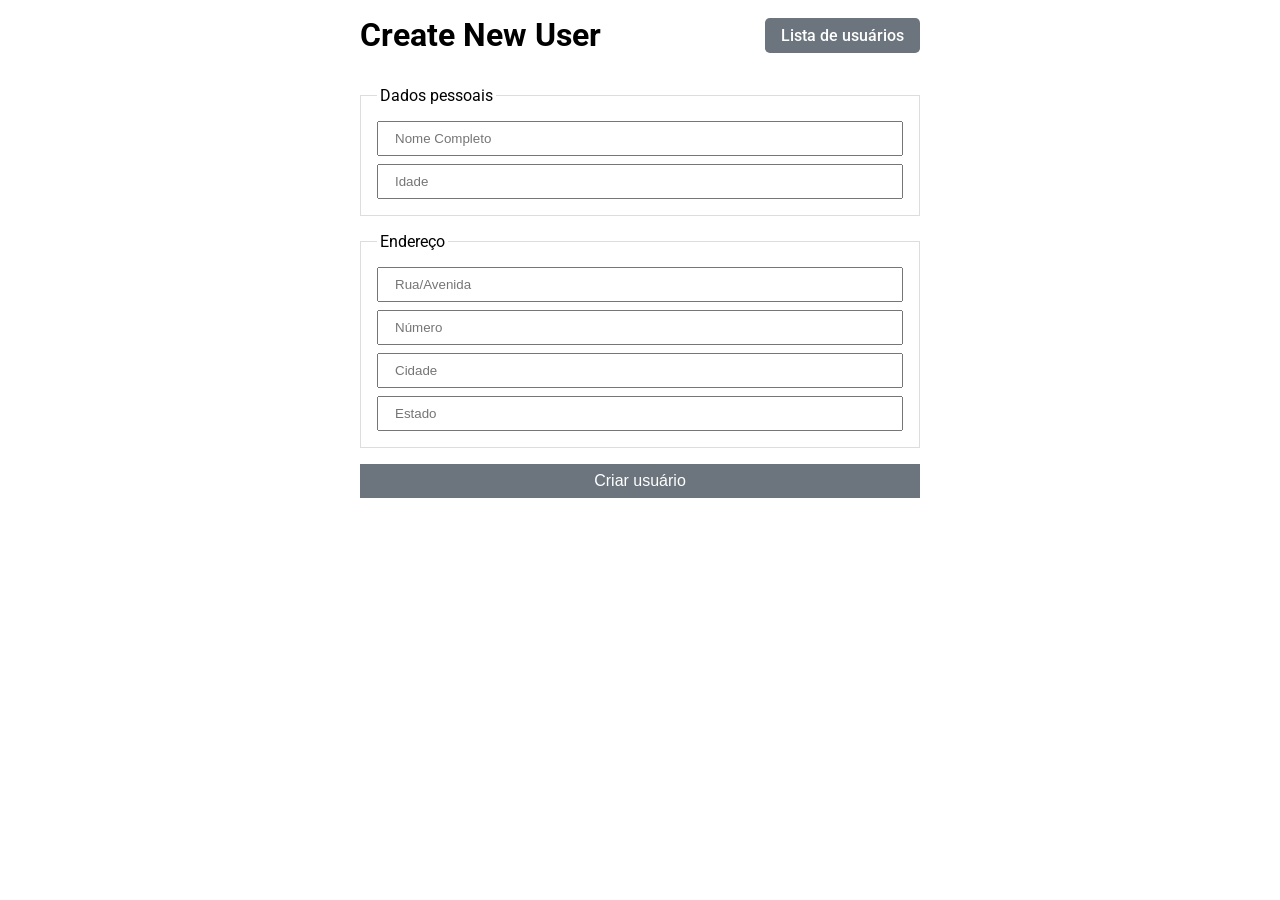
==== frontend/create-user.html @ 521741ac "Initialize project" ====
<!DOCTYPE html>
<html lang="en">
<head>
    <meta charset="UTF-8">
    <meta http-equiv="X-UA-Compatible" content="IE=edge">
    <meta name="viewport" content="width=device-width, initial-scale=1.0">
    <title>Flask - CRUD</title>
    <link rel="preconnect" href="https://fonts.gstatic.com">
    <link href="https://fonts.googleapis.com/css2?family=Roboto:wght@400;500;700&display=swap" rel="stylesheet">
    <link rel="stylesheet" href="assets/create-user.css">
</head>
<body>
    <div class="container">
        <header class="header">
            <h1 class="title">Create New User</h1>
            <a href="index.html" class="btn btn--add">Lista de usuários</a>
        </header>
        <form>
            <fieldset>
                <legend>Dados pessoais</legend>
                <input type="text" id="name" placeholder="Nome Completo">
                <input type="number" id="age" placeholder="Idade">
            </fieldset>
            <fieldset>
                <legend>Endereço</legend>
                <input type="text" id="street" placeholder="Rua/Avenida">
                <input type="number" id="number" placeholder="Número">
                <input type="text" id="city" placeholder="Cidade">
                <input type="text" id="state" placeholder="Estado">
            </fieldset>
            <button id="btnCreate" class="btn btn--add">Criar usuário</button>
        </form>
    </div>
    <script src="scripts/create-user.js"></script>
</body>
</html>
---- frontend/assets/create-user.css ----
@import './global.css';

#btnCreate {
    border-radius: unset;
}
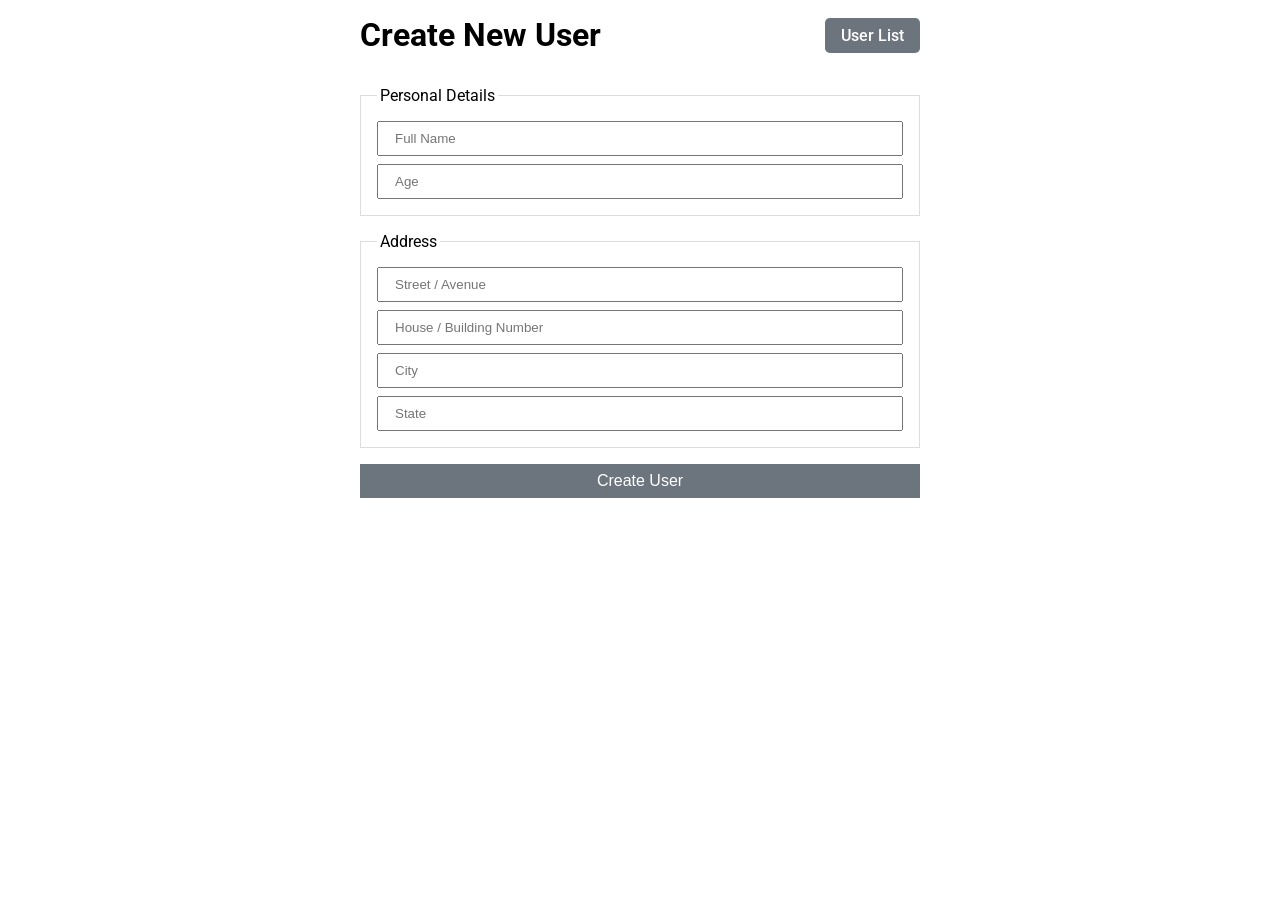
==== commit 168b26bb: "English localised" ====
--- a/frontend/create-user.html
+++ b/frontend/create-user.html
@@ -13,22 +13,22 @@
     <div class="container">
         <header class="header">
             <h1 class="title">Create New User</h1>
-            <a href="index.html" class="btn btn--add">Lista de usuários</a>
+            <a href="index.html" class="btn btn--add">User List</a>
         </header>
         <form>
             <fieldset>
-                <legend>Dados pessoais</legend>
-                <input type="text" id="name" placeholder="Nome Completo">
-                <input type="number" id="age" placeholder="Idade">
+                <legend>Personal Details</legend>
+                <input type="text" id="name" placeholder="Full Name">
+                <input type="number" id="age" placeholder="Age">
             </fieldset>
             <fieldset>
-                <legend>Endereço</legend>
-                <input type="text" id="street" placeholder="Rua/Avenida">
-                <input type="number" id="number" placeholder="Número">
-                <input type="text" id="city" placeholder="Cidade">
-                <input type="text" id="state" placeholder="Estado">
+                <legend>Address</legend>
+                <input type="text" id="street" placeholder="Street / Avenue">
+                <input type="number" id="number" placeholder="House / Building Number">
+                <input type="text" id="city" placeholder="City">
+                <input type="text" id="state" placeholder="State">
             </fieldset>
-            <button id="btnCreate" class="btn btn--add">Criar usuário</button>
+            <button id="btnCreate" class="btn btn--add">Create User</button>
         </form>
     </div>
     <script src="scripts/create-user.js"></script>
